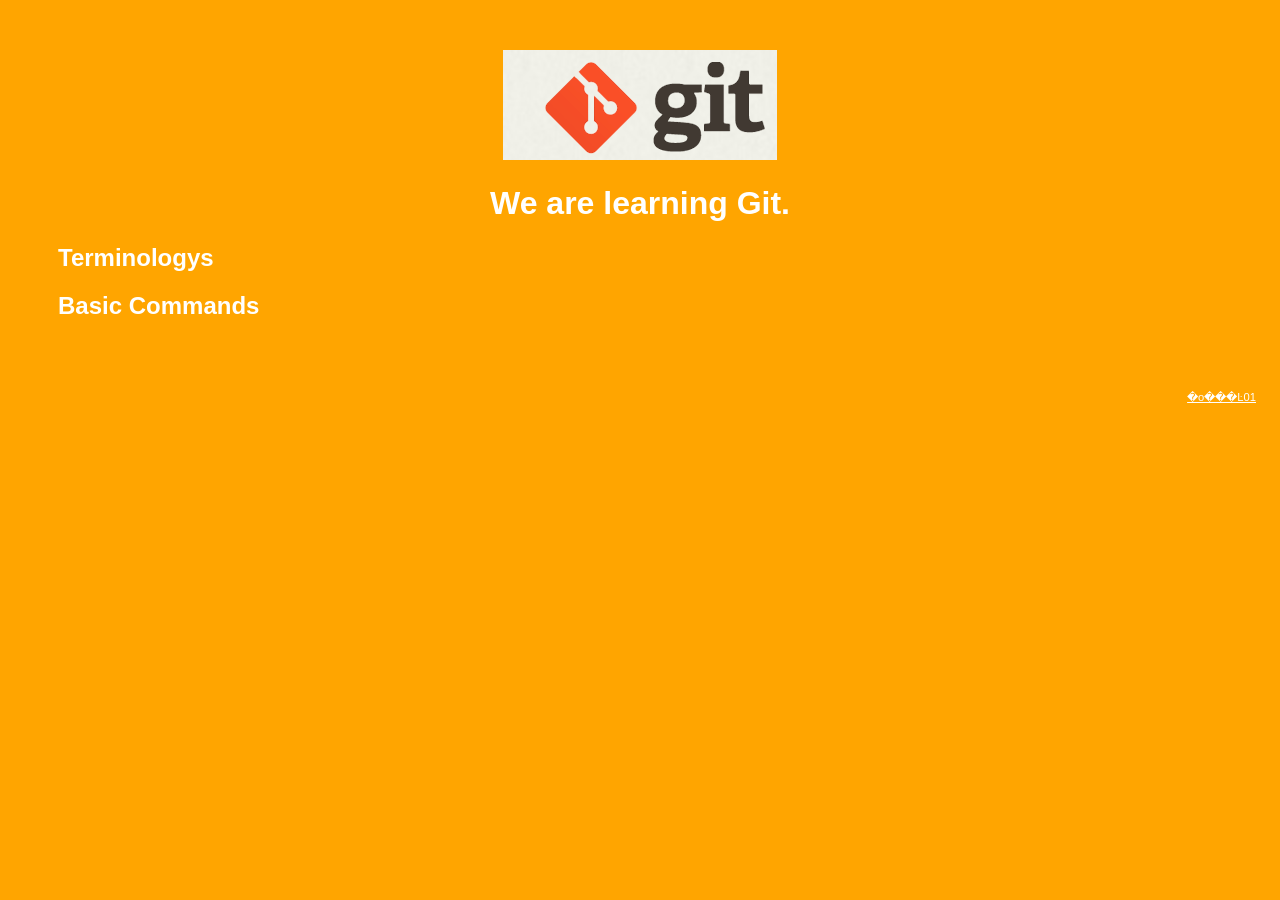
==== index.html @ 03d33a34 "changed index.html: add command branch" ====
<!DOCTYPE html>
<html>
<head>
    <title>Git Demo</title>
    <link rel="stylesheet" type="text/css" href="styles/style.css">
</head>
<body>
    <header>
        <img id="header-img" src="images/git-logo.png">
        <h1 id='header-words'>We are learning Git.</h1> 
    </header>

    <section>
        <div class="accordion"><h1>Terminologys</h1></div>
            <div class="panel">
                <ol>
                    <li>bare repository</li>
                    <li></li>
                    <li></li>
                    <li></li>
                    <li></li>
                    <li></li>
                    <li></li>
                    <li></li>
                    <li></li>
                    <li></li>
                </ol>     
            </div>
        <div class="accordion"><h1>Basic Commands</h1></div>
            <div class="panel">
                <ol>
                    <li>config</li>
                    <li>branch</li>
                    <li></li>
                    <li></li>
                    <li></li>
                    <li></li>
                    <li></li>
                    <li></li>
                    <li></li>
                    <li></li>
                </ol>
            </div>
        </div>
    </section>
    <footer>
    	<p>
    		<a href="https://github.com/TTN-js/unforGITtable">�ο���Ŀ01</a>
    	</p>
    </footer> 
    <script src="js/script.js"></script> 
</body>
</html>
---- styles/style.css ----
body{
  background-color: orange;
  font-family: 'Monaco', sans-serif;
  color: white;
}

body a{
  color: white;
}

header{
  text-align: center;
  margin-top: 50px;
}

h3{
  color: red;
}

header-img{
  width: 400px;
}

header-words{
  line-height: 10px;
  font-size: 50px;
  font-family: 'Monaco', sans-serif;
  margin-bottom: 75px;
}

section{
  padding: 0 50px 0px 50px;
  text-align: left;
}

div.accordion {
  cursor: pointer;
  border: none;
  outline: none;
}

div.accordion.active, div.accordion:hover {
  background-color: white;
  color: #1D2031;
}

div.panel {
  padding: 0 18px 0 0;
  display: none;
}

footer{
	right: 0;
	bottom: 0;
	position: relative;
	padding: 10px 1rem 10px 0;
	margin-top: 50px;
	font-size: 0.7em;
	text-align: right;
}
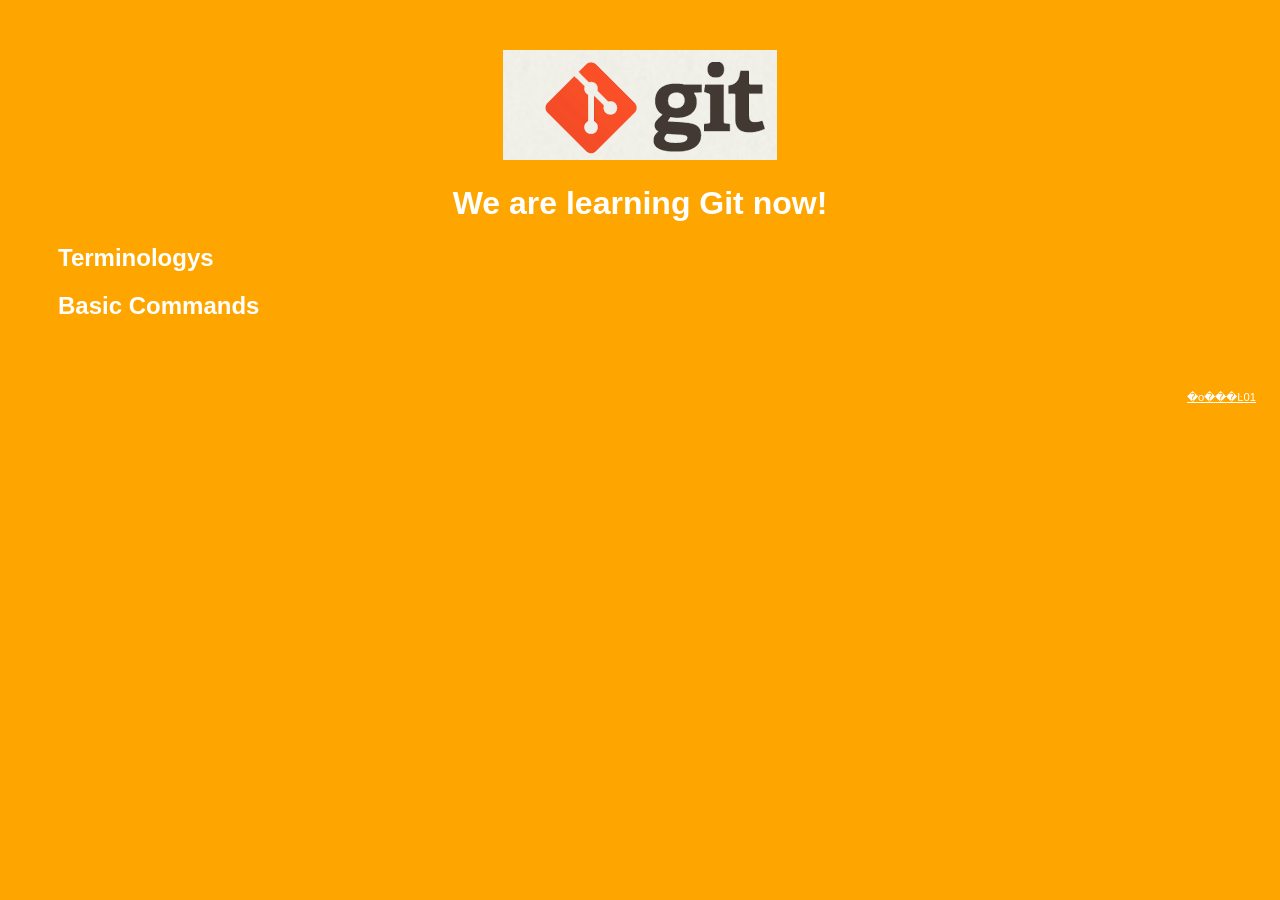
==== commit b9543adc: "improve index.html header" ====
--- a/index.html
+++ b/index.html
@@ -7,7 +7,7 @@
 <body>
     <header>
         <img id="header-img" src="images/git-logo.png">
-        <h1 id='header-words'>We are learning Git.</h1> 
+        <h1 id='header-words'>We are learning Git now!</h1> 
     </header>
 
     <section>
@@ -15,7 +15,7 @@
             <div class="panel">
                 <ol>
                     <li>bare repository</li>
-                    <li></li>
+                    <li>fast-forwards</li>
                     <li></li>
                     <li></li>
                     <li></li>
@@ -31,12 +31,12 @@
                 <ol>
                     <li>config</li>
                     <li>branch</li>
-                    <li></li>
-                    <li></li>
-                    <li></li>
-                    <li></li>
-                    <li></li>
-                    <li></li>
+                    <li>add</li>
+                    <li>commit</li>
+                    <li>checkout</li>
+                    <li>diff</li>
+                    <li>rm</li>
+                    <li>stash</li>
                     <li></li>
                     <li></li>
                 </ol>
